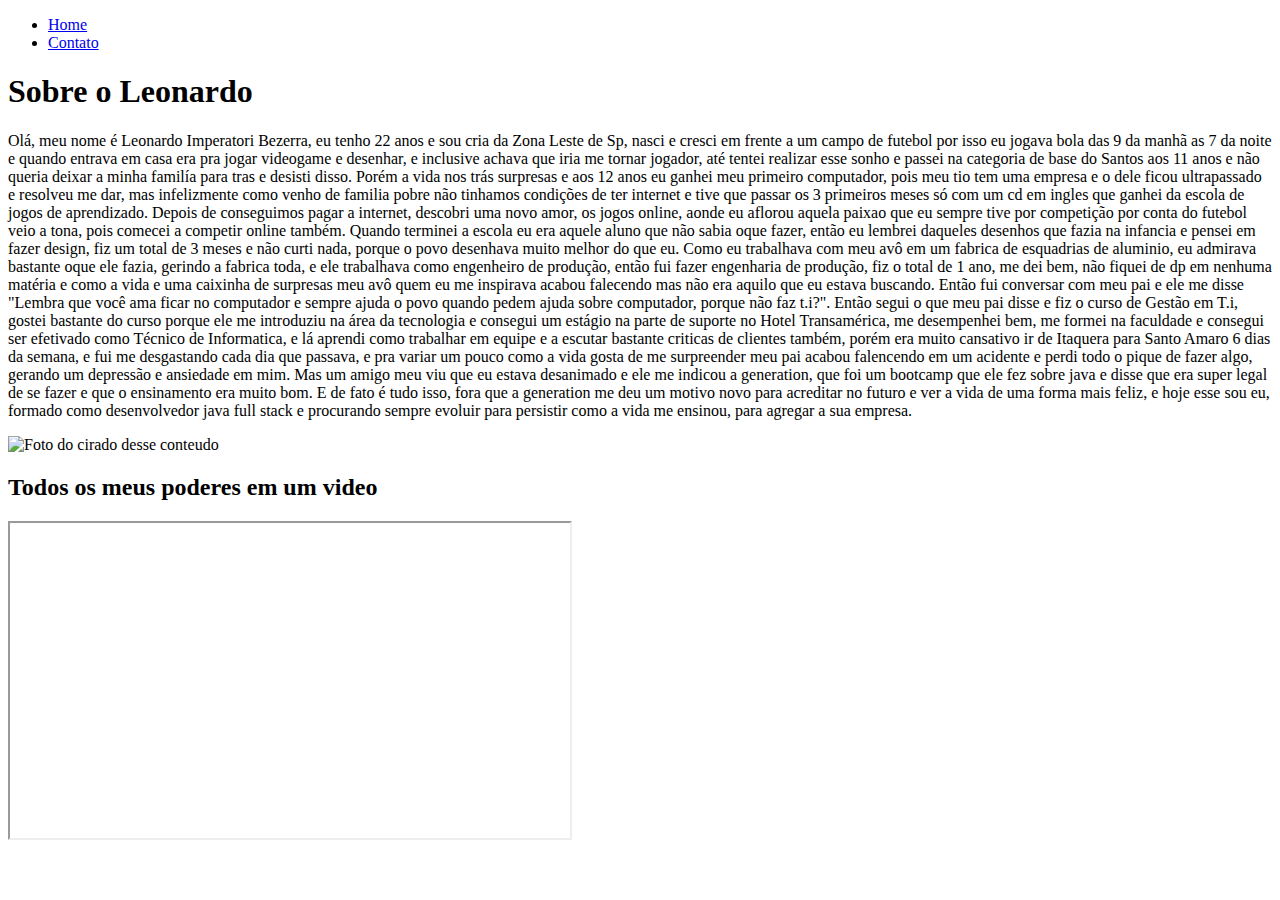
==== Sobre mim/index.html @ 981d0c65 "Duas primeiras paginas Web HTML5" ====
<!DOCTYPE html>
<html lang="pt-br">
<head>
    <meta charset="UTF-8">
    <meta http-equiv="X-UA-Compatible" content="IE=edge">
    <meta name="viewport" content="width=device-width, initial-scale=1.0">
    <title>Meu Perfil</title>
</head>
<body>
    <ul>
        <li>
            <a href="index.html">Home</a>
        </li>
        <li>
            <a href="contato.html">Contato</a>
        </li>
    </ul>


    <h1>Sobre o Leonardo</h1>

    <p>
        Olá, meu nome é Leonardo Imperatori Bezerra, eu tenho 22 anos e sou cria da Zona Leste de Sp, nasci e cresci em frente a um campo de futebol por isso eu jogava bola das 9 da manhã as 7 da noite e quando entrava em casa era pra jogar videogame e desenhar, e inclusive achava que iria
me tornar jogador, até tentei realizar esse sonho e passei na categoria de base do Santos aos 11 anos e não queria deixar a minha familía para tras e desisti disso. Porém a vida nos trás surpresas e aos 12 anos eu ganhei meu primeiro 
computador, pois meu tio tem uma empresa e o dele ficou ultrapassado e resolveu me dar, mas infelizmente como venho de familia pobre não tinhamos condições de ter internet e tive que passar os 3 primeiros meses só com um cd em ingles 
que ganhei da escola de jogos de aprendizado. Depois de conseguimos pagar a internet, descobri uma novo amor, os jogos online, aonde eu aflorou aquela paixao que eu sempre tive por competição por conta do futebol veio a tona, pois
comecei a competir online também. Quando terminei a escola eu era aquele aluno que não sabia oque fazer, então eu lembrei daqueles desenhos que fazia na infancia e pensei em fazer design, fiz um total de 3 meses e não curti nada, porque
o povo desenhava muito melhor do que eu. Como eu trabalhava com meu avô em um fabrica de esquadrias de aluminio, eu admirava bastante oque ele fazia, gerindo a fabrica toda, e ele trabalhava como engenheiro de produção, então fui fazer
engenharia de produção, fiz o total de 1 ano, me dei bem, não fiquei de dp em nenhuma matéria e como a vida e uma caixinha de surpresas meu avô quem eu me inspirava acabou falecendo mas não era aquilo que eu estava buscando. Então fui conversar com meu pai e ele me disse "Lembra que você ama ficar no computador e sempre
ajuda o povo quando pedem ajuda sobre computador, porque não faz t.i?". Então segui o que meu pai disse e fiz o curso de Gestão em T.i, gostei bastante do curso porque ele me introduziu na área da tecnologia e consegui um estágio na parte
de suporte no Hotel Transamérica, me desempenhei bem, me formei na faculdade e consegui ser efetivado como Técnico de Informatica, e lá aprendi como trabalhar em equipe e a escutar bastante criticas de clientes também, porém era muito 
cansativo ir de Itaquera para Santo Amaro 6 dias da semana, e fui me desgastando cada dia que passava, e pra variar um pouco como a vida gosta de me surpreender meu pai acabou falencendo em um acidente e perdi todo o pique de fazer algo,
gerando um depressão e ansiedade em mim. Mas um amigo meu viu que eu estava desanimado e ele me indicou a generation, que foi um bootcamp que ele fez sobre java e disse que era super legal de se fazer e que o ensinamento era muito bom. E
de fato é tudo isso, fora que a generation me deu um motivo novo para acreditar no futuro e ver a vida de uma forma mais feliz, e hoje esse sou eu, formado como desenvolvedor java full stack e procurando sempre evoluir para persistir como
a vida me ensinou, para agregar a sua empresa.
    </p>

    <img src="assets/img/Minha foto.jpg" alt="Foto do cirado desse conteudo">

    <h2>Todos os meus poderes em um video</h2>

    <iframe width="560"
     height="315" 
     src="https://www.youtube.com/embed/8bSbnmWX9Q4" 
     title="YouTube video player" 
     frameborder="3" 
     allow="accelerometer; autoplay; clipboard-write; encrypted-media; gyroscope; picture-in-picture" 
     allowfullscreen
     ></iframe>

</body>
</html>
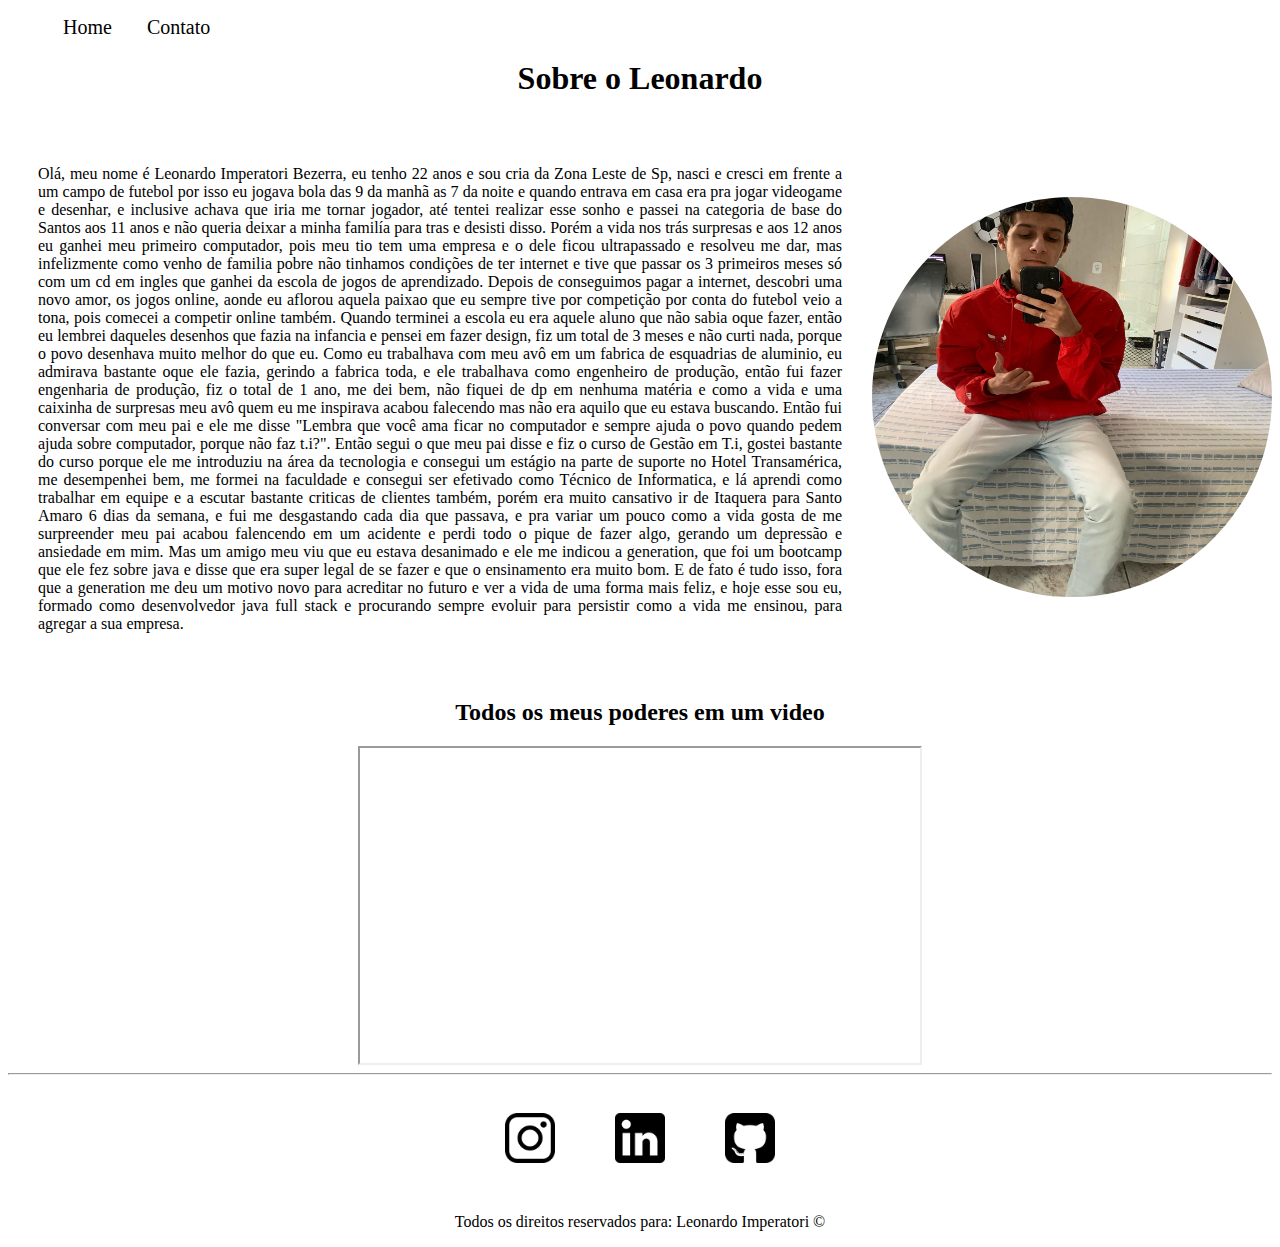
==== commit 78ec9e9c: "Adicionando CSS nos sites" ====
--- a/Sobre mim/index.html
+++ b/Sobre mim/index.html
@@ -5,9 +5,10 @@
     <meta http-equiv="X-UA-Compatible" content="IE=edge">
     <meta name="viewport" content="width=device-width, initial-scale=1.0">
     <title>Meu Perfil</title>
+<link rel="stylesheet" href="assets/css/style.css">
 </head>
 <body>
-    <ul>
+    <ul id="menu">
         <li>
             <a href="index.html">Home</a>
         </li>
@@ -17,36 +18,71 @@
     </ul>
 
 
-    <h1>Sobre o Leonardo</h1>
+    <h1 class="center">Sobre o Leonardo</h1>
+    <div class="container">
+        <div class="p-30">
+            <p class="justify"> 
+                Olá, meu nome é Leonardo Imperatori Bezerra, eu tenho 22 anos e sou cria da Zona Leste de Sp, nasci e cresci em frente a um campo de futebol por isso eu jogava bola das 9 da manhã as 7 da noite e quando entrava em casa era pra jogar videogame e desenhar, e inclusive achava que iria
+        me tornar jogador, até tentei realizar esse sonho e passei na categoria de base do Santos aos 11 anos e não queria deixar a minha familía para tras e desisti disso. Porém a vida nos trás surpresas e aos 12 anos eu ganhei meu primeiro 
+        computador, pois meu tio tem uma empresa e o dele ficou ultrapassado e resolveu me dar, mas infelizmente como venho de familia pobre não tinhamos condições de ter internet e tive que passar os 3 primeiros meses só com um cd em ingles 
+        que ganhei da escola de jogos de aprendizado. Depois de conseguimos pagar a internet, descobri uma novo amor, os jogos online, aonde eu aflorou aquela paixao que eu sempre tive por competição por conta do futebol veio a tona, pois
+        comecei a competir online também. Quando terminei a escola eu era aquele aluno que não sabia oque fazer, então eu lembrei daqueles desenhos que fazia na infancia e pensei em fazer design, fiz um total de 3 meses e não curti nada, porque
+        o povo desenhava muito melhor do que eu. Como eu trabalhava com meu avô em um fabrica de esquadrias de aluminio, eu admirava bastante oque ele fazia, gerindo a fabrica toda, e ele trabalhava como engenheiro de produção, então fui fazer
+        engenharia de produção, fiz o total de 1 ano, me dei bem, não fiquei de dp em nenhuma matéria e como a vida e uma caixinha de surpresas meu avô quem eu me inspirava acabou falecendo mas não era aquilo que eu estava buscando. Então fui conversar com meu pai e ele me disse "Lembra que você ama ficar no computador e sempre
+        ajuda o povo quando pedem ajuda sobre computador, porque não faz t.i?". Então segui o que meu pai disse e fiz o curso de Gestão em T.i, gostei bastante do curso porque ele me introduziu na área da tecnologia e consegui um estágio na parte
+        de suporte no Hotel Transamérica, me desempenhei bem, me formei na faculdade e consegui ser efetivado como Técnico de Informatica, e lá aprendi como trabalhar em equipe e a escutar bastante criticas de clientes também, porém era muito 
+        cansativo ir de Itaquera para Santo Amaro 6 dias da semana, e fui me desgastando cada dia que passava, e pra variar um pouco como a vida gosta de me surpreender meu pai acabou falencendo em um acidente e perdi todo o pique de fazer algo,
+        gerando um depressão e ansiedade em mim. Mas um amigo meu viu que eu estava desanimado e ele me indicou a generation, que foi um bootcamp que ele fez sobre java e disse que era super legal de se fazer e que o ensinamento era muito bom. E
+        de fato é tudo isso, fora que a generation me deu um motivo novo para acreditar no futuro e ver a vida de uma forma mais feliz, e hoje esse sou eu, formado como desenvolvedor java full stack e procurando sempre evoluir para persistir como
+        a vida me ensinou, para agregar a sua empresa.
+            </p> 
+        </div>
 
-    <p>
-        Olá, meu nome é Leonardo Imperatori Bezerra, eu tenho 22 anos e sou cria da Zona Leste de Sp, nasci e cresci em frente a um campo de futebol por isso eu jogava bola das 9 da manhã as 7 da noite e quando entrava em casa era pra jogar videogame e desenhar, e inclusive achava que iria
-me tornar jogador, até tentei realizar esse sonho e passei na categoria de base do Santos aos 11 anos e não queria deixar a minha familía para tras e desisti disso. Porém a vida nos trás surpresas e aos 12 anos eu ganhei meu primeiro 
-computador, pois meu tio tem uma empresa e o dele ficou ultrapassado e resolveu me dar, mas infelizmente como venho de familia pobre não tinhamos condições de ter internet e tive que passar os 3 primeiros meses só com um cd em ingles 
-que ganhei da escola de jogos de aprendizado. Depois de conseguimos pagar a internet, descobri uma novo amor, os jogos online, aonde eu aflorou aquela paixao que eu sempre tive por competição por conta do futebol veio a tona, pois
-comecei a competir online também. Quando terminei a escola eu era aquele aluno que não sabia oque fazer, então eu lembrei daqueles desenhos que fazia na infancia e pensei em fazer design, fiz um total de 3 meses e não curti nada, porque
-o povo desenhava muito melhor do que eu. Como eu trabalhava com meu avô em um fabrica de esquadrias de aluminio, eu admirava bastante oque ele fazia, gerindo a fabrica toda, e ele trabalhava como engenheiro de produção, então fui fazer
-engenharia de produção, fiz o total de 1 ano, me dei bem, não fiquei de dp em nenhuma matéria e como a vida e uma caixinha de surpresas meu avô quem eu me inspirava acabou falecendo mas não era aquilo que eu estava buscando. Então fui conversar com meu pai e ele me disse "Lembra que você ama ficar no computador e sempre
-ajuda o povo quando pedem ajuda sobre computador, porque não faz t.i?". Então segui o que meu pai disse e fiz o curso de Gestão em T.i, gostei bastante do curso porque ele me introduziu na área da tecnologia e consegui um estágio na parte
-de suporte no Hotel Transamérica, me desempenhei bem, me formei na faculdade e consegui ser efetivado como Técnico de Informatica, e lá aprendi como trabalhar em equipe e a escutar bastante criticas de clientes também, porém era muito 
-cansativo ir de Itaquera para Santo Amaro 6 dias da semana, e fui me desgastando cada dia que passava, e pra variar um pouco como a vida gosta de me surpreender meu pai acabou falencendo em um acidente e perdi todo o pique de fazer algo,
-gerando um depressão e ansiedade em mim. Mas um amigo meu viu que eu estava desanimado e ele me indicou a generation, que foi um bootcamp que ele fez sobre java e disse que era super legal de se fazer e que o ensinamento era muito bom. E
-de fato é tudo isso, fora que a generation me deu um motivo novo para acreditar no futuro e ver a vida de uma forma mais feliz, e hoje esse sou eu, formado como desenvolvedor java full stack e procurando sempre evoluir para persistir como
-a vida me ensinou, para agregar a sua empresa.
-    </p>
+        <div>
+            <img class="br-50 wh-400" src="assets/img/Minha foto.jpg" alt="Foto do cirado desse conteudo">
+        </div>
+       
 
-    <img src="assets/img/Minha foto.jpg" alt="Foto do cirado desse conteudo">
+       
+    </div>
 
-    <h2>Todos os meus poderes em um video</h2>
 
+    <h2 class="center">Todos os meus poderes em um video</h2>
+<div class="container">
     <iframe width="560"
-     height="315" 
-     src="https://www.youtube.com/embed/8bSbnmWX9Q4" 
-     title="YouTube video player" 
-     frameborder="3" 
-     allow="accelerometer; autoplay; clipboard-write; encrypted-media; gyroscope; picture-in-picture" 
-     allowfullscreen
-     ></iframe>
+    height="315" 
+    src="https://www.youtube.com/embed/8bSbnmWX9Q4" 
+    title="YouTube video player" 
+    frameborder="3" 
+    allow="accelerometer; autoplay; clipboard-write; encrypted-media; gyroscope; picture-in-picture" 
+    allowfullscreen
+    ></iframe>
 
+</div>
+<hr>
+<footer>
+
+    <div class="container">
+        <a href="https://www.instagram.com/leo.imperatori/" target="_blank">
+            <img class="tm-social p-30" src="assets/img/instagram.png" alt="logo do instagram">
+        </a>
+
+        <a href="https://www.linkedin.com/in/leonardo-imperatori-52a259162/" target="_blank">
+            <img class="tm-social p-30" src="assets/img/linkedin-logo.png" alt="logo do linkedin">
+        </a>
+
+        <a href="https://github.com/LeozeraImp" target="_blank">
+            <img class="tm-social p-30" src="assets/img/github-sign.png" alt="logo do github">
+
+        </a>
+    
+
+    </div>
+
+   <p class="center">
+    Todos os direitos reservados para: Leonardo Imperatori &copy
+   </p> 
+</footer>
+    
 </body>
 </html>--- a/Sobre mim/assets/css/style.css
+++ b/Sobre mim/assets/css/style.css
@@ -0,0 +1,61 @@
+/*Estilos da pagina index.html*/
+
+.center{ 
+    text-align: center;
+}
+
+.justify {
+text-align: justify;
+}
+
+.tm-text-30 {
+font-size: 30px;
+}
+
+.container {
+    display: flex;
+    flex-flow: row;
+    justify-content: center;
+    align-items: center;
+}
+
+#menu li {
+    font-size: 20px;
+    display: inline;
+    padding: 15px;
+    text-decoration: none;
+}
+
+#menu li a {
+    text-decoration: none;
+    color: black;
+}
+
+#menu li a:hover {
+    color: gray;
+}
+
+.p-30 {
+    padding: 30px;
+}
+
+.br-50 {
+    border-radius: 50%;
+}
+
+.wh-400 {
+    width: 400px;
+    height: 400px;
+}
+
+.tm-social {
+    width: 50px;
+    height: 50px;
+}
+
+
+/*Estilos da pagina contato.html*/
+
+.ml-50 {
+    margin-left: 50px;
+}